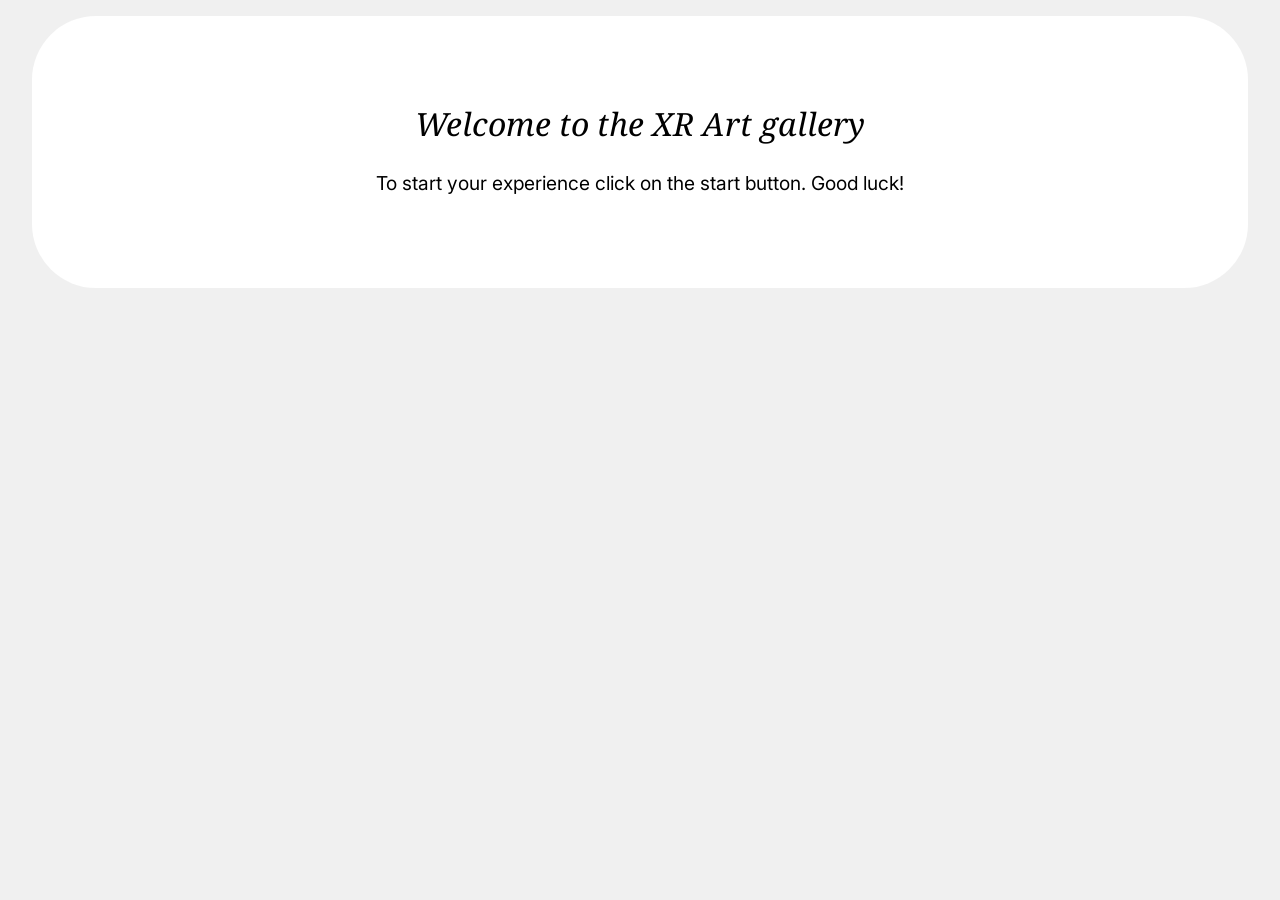
==== indexwebxr.html @ edbaa393 "hit test" ====
<!doctype html>
<html>
  <head>
    <meta charset="utf-8" />
    <meta
      name="viewport"
      content="width=device-width, initial-scale=1, user-scalable=no"
    />
    <meta name="mobile-web-app-capable" content="yes" />
    <meta name="apple-mobile-web-app-capable" content="yes" />
    <link rel="stylesheet" href="css/common.css" />
    <link rel="stylesheet" href="css/reset.css" />

    <title>Art gallery</title>
  </head>
  <body style="margin: 0; padding: 0; overflow: hidden">
    <style>
      @keyframes fadeIn {
        from {
          opacity: 0;
          transform: translate(-50%, -50%) scale(0.8);
        }
        to {
          opacity: 1;
          transform: translate(-50%, -50%) scale(1);
        }
      }
    </style>
    <section id="container">
      <h1 class="containter__title">Welcome to the XR Art gallery</h1>
      <p class="container__text">
        To start your experience click on the start button. Good luck!
      </p>
    </section>

    <!-- Контейнер для DOM overlay (якщо підтримується) -->
    <div
      id="arControls"
      style="
        position: fixed;
        top: 30%;
        left: 50%;
        transform: translate(-50%, -50%);
        display: none;
        gap: 1rem;
        z-index: 999999;
        flex-direction: column;
        background: rgba(0, 0, 0, 0.95);
        padding: 2rem;
        border-radius: 1rem;
        border: 3px solid rgba(255, 255, 255, 0.8);
        pointer-events: auto;
        box-shadow: 0 0 30px rgba(0, 255, 255, 0.5);
      "
    >
      <div
        style="
          color: #fff;
          font-size: 14px;
          margin-bottom: 0.5rem;
          text-align: center;
        "
      >
        Placement Mode
      </div>
      <button
        id="placeHorizontal"
        style="
          padding: 15px 25px;
          background: rgba(30, 144, 255, 1);
          color: #fff;
          border: 3px solid rgba(255, 255, 255, 0.8);
          border-radius: 0.5rem;
          font-size: 16px;
          font-weight: bold;
          cursor: pointer;
          pointer-events: auto;
          box-shadow: 0 0 15px rgba(30, 144, 255, 0.7);
        "
      >
        🔷 Horizontal
      </button>
      <button
        id="placeVertical"
        style="
          padding: 15px 25px;
          background: rgba(17, 17, 17, 1);
          color: #fff;
          border: 3px solid rgba(255, 255, 255, 0.8);
          border-radius: 0.5rem;
          font-size: 16px;
          font-weight: bold;
          cursor: pointer;
          pointer-events: auto;
        "
      >
        🔶 Vertical
      </button>
      <div
        style="
          color: #0ff;
          font-size: 12px;
          margin-top: 0.5rem;
          text-align: center;
          font-weight: bold;
        "
      >
        Press squeeze button on controller
      </div>
    </div>

    <!-- Індикатор для показу/приховування меню -->
    <div
      id="menuIndicator"
      style="
        position: fixed;
        top: 10px;
        right: 10px;
        background: rgba(0, 255, 255, 0.9);
        color: #000;
        padding: 12px 20px;
        border-radius: 8px;
        font-weight: bold;
        font-size: 14px;
        display: none;
        z-index: 999998;
        pointer-events: none;
        border: 2px solid #fff;
        box-shadow: 0 0 20px rgba(0, 255, 255, 0.7);
      "
    >
      🎮 Press SQUEEZE to toggle menu
    </div>

    <!-- Індикатор поточного режиму (завжди видимий в AR) -->
    <div
      id="modeIndicator"
      style="
        position: fixed;
        bottom: 100px;
        left: 50%;
        transform: translateX(-50%);
        background: rgba(30, 144, 255, 0.95);
        color: #fff;
        padding: 15px 30px;
        border-radius: 12px;
        font-weight: bold;
        font-size: 18px;
        display: none;
        z-index: 999997;
        pointer-events: none;
        border: 3px solid #fff;
        box-shadow: 0 0 25px rgba(30, 144, 255, 0.9);
        text-align: center;
      "
    >
      📐 Mode: HORIZONTAL<br />
      <span style="font-size: 12px; opacity: 0.9">Squeeze to cycle</span>
    </div>
    <script type="module">
      import { WebXRButton } from "./js/util/webxr-button.js";
      import { Scene } from "./js/render/scenes/scene.js";
      import {
        Renderer,
        createWebGLContext,
      } from "./js/render/core/renderer.js";
      import { Node } from "./js/render/core/node.js";
      import { Gltf2Node } from "./js/render/nodes/gltf2.js";
      import { DropShadowNode } from "./js/render/nodes/drop-shadow.js";
      import { vec3, quat } from "./js/render/math/gl-matrix.js";
      import { Ray } from "./js/render/math/ray.js";

      // XR globals.
      let xrButton = null;
      let xrRefSpace = null;
      let xrViewerSpace = null;
      let xrHitTestSource = null;
      let xrSession = null;
      let controllerGripSpace = null;
      let controllerTargetRaySpace = null;
      let controlsVisible = false;

      // WebGL scene globals.
      let gl = null;
      let renderer = null;
      let scene = new Scene();
      scene.enableStats(false);

      let arObject = new Node();
      arObject.visible = false;
      scene.addNode(arObject);

      let pyramid = new Gltf2Node({
        url: "media/gltf/sculpture/imposter.glb",
      });
      arObject.addNode(pyramid);

      let reticle = new Gltf2Node({ url: "media/gltf/reticle/reticle.gltf" });
      reticle.visible = false;
      scene.addNode(reticle);
      let reticleHitTestResult = null;

      // Having a really simple drop shadow underneath an object helps ground
      // it in the world without adding much complexity.
      let shadow = new DropShadowNode();
      vec3.set(shadow.scale, 0.15, 0.15, 0.15);
      arObject.addNode(shadow);

      const MAX_PYRAMIDS = 5;
      let pyramids = [];

      // Placement mode: 'horizontal' or 'vertical'
      let placementMode = "horizontal";
      const arControls = document.getElementById("arControls");
      const placeHorizontalButton = document.getElementById("placeHorizontal");
      const placeVerticalButton = document.getElementById("placeVertical");
      const menuIndicator = document.getElementById("menuIndicator");

      // Debug overlay
      const debugOverlay = document.createElement("div");
      debugOverlay.id = "debugOverlay";
      debugOverlay.style.cssText = `
        position: absolute;
        bottom: 20px;
        left: 20px;
        right: 20px;
        max-height: 200px;
        overflow-y: auto;
        background: rgba(0, 0, 0, 0.85);
        color: #0f0;
        font-family: monospace;
        font-size: 12px;
        padding: 10px;
        border: 2px solid #0f0;
        border-radius: 8px;
        z-index: 99999;
        pointer-events: none;
        display: none;
      `;
      document.body.appendChild(debugOverlay);

      const debugMessages = [];
      const MAX_DEBUG_MESSAGES = 10;

      function debugLog(message, type = "info") {
        const timestamp = new Date().toLocaleTimeString();
        const colors = {
          info: "#0f0",
          warn: "#ff0",
          error: "#f00",
          success: "#0ff",
        };

        const logEntry = {
          time: timestamp,
          msg: message,
          color: colors[type] || colors.info,
        };

        debugMessages.push(logEntry);
        if (debugMessages.length > MAX_DEBUG_MESSAGES) {
          debugMessages.shift();
        }

        console.log(`[${timestamp}] ${message}`);
        updateDebugOverlay();
      }

      function updateDebugOverlay() {
        debugOverlay.innerHTML = debugMessages
          .map(
            (entry) =>
              `<div style="color: ${entry.color}; margin: 2px 0;">[${entry.time}] ${entry.msg}</div>`,
          )
          .join("");
        debugOverlay.scrollTop = debugOverlay.scrollHeight;
      }

      if (placeHorizontalButton) {
        placeHorizontalButton.addEventListener("click", () => {
          setPlacementMode("horizontal");
          debugLog("Switched to HORIZONTAL mode", "info");
        });
      }

      if (placeVerticalButton) {
        placeVerticalButton.addEventListener("click", () => {
          setPlacementMode("vertical");
          debugLog("Switched to VERTICAL mode", "info");
        });
      }

      // Ensure the background is transparent for AR.
      scene.clear = false;

      function initXR() {
        debugLog("Initializing XR...", "info");
        if (arControls) {
          arControls.style.display = "none";
        }
        xrButton = new WebXRButton({
          onRequestSession: onRequestSession,
          onEndSession: onEndSession,
          textEnterXRTitle: "START AR",
          textXRNotFoundTitle: "AR NOT FOUND",
          textExitXRTitle: "EXIT  AR",
        });
        document.querySelector("#container").appendChild(xrButton.domElement);

        if (navigator.xr) {
          navigator.xr.isSessionSupported("immersive-ar").then((supported) => {
            xrButton.enabled = supported;
            debugLog(
              `AR supported: ${supported}`,
              supported ? "success" : "error",
            );
          });
        }
      }

      function onRequestSession() {
        debugLog("Requesting AR session...", "info");
        return navigator.xr
          .requestSession("immersive-ar", {
            requiredFeatures: ["local", "hit-test", "anchors"],
            optionalFeatures: ["dom-overlay"],
            domOverlay: { root: document.body },
          })
          .then((session) => {
            debugLog("AR session started!", "success");
            const overlaySupported =
              session.domOverlayState && session.domOverlayState.type;
            debugLog(
              `DOM overlay: ${overlaySupported ? session.domOverlayState.type : "NOT SUPPORTED ❌"}`,
              overlaySupported ? "success" : "warn",
            );

            if (!overlaySupported) {
              debugLog(
                "⚠️ Using FALLBACK mode: Squeeze=menu, Trigger=cycle mode",
                "warn",
              );
            }

            xrButton.setSession(session);
            onSessionStarted(session, overlaySupported);
          })
          .catch((error) => {
            debugLog(`Session error: ${error.message}`, "error");
          });
      }

      function onSessionStarted(session, domOverlaySupported) {
        debugLog("Session started, initializing...", "info");
        xrSession = session;
        session.addEventListener("end", onSessionEnded);
        session.addEventListener(
          "select",
          domOverlaySupported ? onSelect : onSelectFallback,
        );
        session.addEventListener("squeezestart", onSqueezeStart);
        session.addEventListener("squeezeend", (event) => {
          debugLog("🎮 Squeeze button released", "info");
        });

        debugLog(`Input sources: ${session.inputSources.length}`, "info");
        session.addEventListener("inputsourceschange", (event) => {
          debugLog(
            `Input sources changed: ${session.inputSources.length}`,
            "info",
          );
          event.added.forEach((source) => {
            debugLog(
              `Added: ${source.handedness} ${source.targetRayMode}`,
              "success",
            );
          });
        });

        if (arControls) {
          arControls.style.display = "none"; // Спочатку ховаємо
          debugOverlay.style.display = "block";
          setPlacementMode("horizontal");
          debugLog("Controls ready", "success");
          debugLog(
            `💡 Squeeze button: Cycle mode | Select: Place object`,
            "info",
          );
        }

        // Показуємо індикатор поточного режиму (завжди видимий в AR)
        const modeIndicator = document.getElementById("modeIndicator");
        if (modeIndicator) {
          modeIndicator.style.display = "block";
          const emoji = placementMode === "horizontal" ? "🔷" : "🔶";
          modeIndicator.innerHTML = `${emoji} Mode: ${placementMode.toUpperCase()}<br><span style="font-size: 12px; opacity: 0.9;">Squeeze to cycle</span>`;

          // Анімація появи
          modeIndicator.style.opacity = "0";
          modeIndicator.style.transform = "translateX(-50%) scale(0.8)";
          setTimeout(() => {
            modeIndicator.style.opacity = "1";
            modeIndicator.style.transform = "translateX(-50%) scale(1)";
            modeIndicator.style.transition = "all 0.3s ease";
          }, 500);
        }

        if (!gl) {
          gl = createWebGLContext({
            xrCompatible: true,
          });

          renderer = new Renderer(gl);

          scene.setRenderer(renderer);
        }

        session.updateRenderState({ baseLayer: new XRWebGLLayer(session, gl) });

        // In this sample we want to cast a ray straight out from the viewer's
        // position and render a reticle where it intersects with a real world
        // surface. To do this we first get the viewer space, then create a
        // hitTestSource that tracks it.
        session.requestReferenceSpace("viewer").then((refSpace) => {
          xrViewerSpace = refSpace;
          session
            .requestHitTestSource({ space: xrViewerSpace })
            .then((hitTestSource) => {
              xrHitTestSource = hitTestSource;
              debugLog("Hit test source ready", "success");
            })
            .catch((error) => {
              debugLog(`Hit test error: ${error.message}`, "error");
            });
        });

        session.requestReferenceSpace("local").then((refSpace) => {
          xrRefSpace = refSpace;

          session.requestAnimationFrame(onXRFrame);
        });
      }

      function onEndSession(session) {
        debugLog("Ending AR session...", "warn");

        // Properly clean up all anchored objects
        for (const obj of anchoredObjects) {
          scene.removeNode(obj.anchoredObject);
          obj.anchor.delete();
        }
        anchoredObjects = [];
        debugLog("Cleaned up all anchored objects", "success");

        if (xrHitTestSource) {
          xrHitTestSource.cancel();
          xrHitTestSource = null;
        }

        if (arControls) {
          arControls.style.display = "none";
          debugOverlay.style.display = "none";
        }

        const menuIndicator = document.getElementById("menuIndicator");
        const modeIndicator = document.getElementById("modeIndicator");
        if (menuIndicator) {
          menuIndicator.style.display = "none";
        }
        if (modeIndicator) {
          modeIndicator.style.display = "none";
        }
        session.end();
      }

      function onSessionEnded(event) {
        debugLog("Session ended", "warn");

        // Clean up any remaining objects
        for (const obj of anchoredObjects) {
          scene.removeNode(obj.anchoredObject);
          if (obj.anchor) {
            obj.anchor.delete();
          }
        }
        anchoredObjects = [];

        xrSession = null;
        controllerGripSpace = null;
        controllerTargetRaySpace = null;
        controlsVisible = false;

        xrButton.setSession(null);
        if (arControls) {
          arControls.style.display = "none";
          debugOverlay.style.display = "none";
        }

        const menuIndicator = document.getElementById("menuIndicator");
        const modeIndicator = document.getElementById("modeIndicator");
        if (menuIndicator) {
          menuIndicator.style.display = "none";
        }
        if (modeIndicator) {
          modeIndicator.style.display = "none";
        }
      }

      // Функція для toggle видимості кнопок при натисканні на контролер
      function onSqueezeStart(event) {
        debugLog("🎮 Squeeze button pressed!", "success");

        // Циклічно переключаємо режим: horizontal <-> vertical
        const newMode =
          placementMode === "horizontal" ? "vertical" : "horizontal";
        setPlacementMode(newMode);
        debugLog(`Mode CYCLED to: ${newMode.toUpperCase()} ✅`, "success");

        // Оновлюємо візуальний індикатор
        const modeIndicator = document.getElementById("modeIndicator");
        if (modeIndicator) {
          const emoji = newMode === "horizontal" ? "🔷" : "🔶";
          modeIndicator.innerHTML = `${emoji} Mode: ${newMode.toUpperCase()}<br><span style="font-size: 12px; opacity: 0.9;">Squeeze to cycle</span>`;

          // Анімація зміни
          modeIndicator.style.transform = "translateX(-50%) scale(1.2)";
          modeIndicator.style.transition = "transform 0.2s ease";
          setTimeout(() => {
            modeIndicator.style.transform = "translateX(-50%) scale(1)";
          }, 200);
        }
      }

      // Функція для оновлення позиції UI (більше не використовується)
      function updateControllerUI(frame) {
        // Не потрібна - використовуємо статичний індикатор режиму
        return;
      }

      const MAX_ANCHORED_OBJECTS = 20;
      let anchoredObjects = [];
      function addAnchoredObjectsToScene(anchor) {
        debugLog(`Adding object #${anchoredObjects.length + 1}`, "success");
        let anchorNode = new Node();
        scene.addNode(anchorNode);

        let pyramid = new Gltf2Node({
          url: "media/gltf/sculpture/imposter.glb",
        });

        anchorNode.addNode(pyramid);
        anchoredObjects.push({
          anchoredObject: anchorNode,
          anchor: anchor,
        });

        // For performance reasons if we add too many objects start
        // removing the oldest ones to keep the scene complexity
        // from growing too much.
        if (anchoredObjects.length > MAX_ANCHORED_OBJECTS) {
          let objectToRemove = anchoredObjects.shift();
          scene.removeNode(objectToRemove.anchoredObject);
          objectToRemove.anchor.delete();
          debugLog("Removed oldest object (max limit)", "warn");
        }
      }

      let rayOrigin = vec3.create();
      let rayDirection = vec3.create();

      // Функція для розміщення об'єктів (коли DOM overlay працює)
      function onSelect(event) {
        debugLog(
          `Select: Placing object, reticle visible: ${reticle.visible}`,
          "info",
        );
        if (reticle.visible) {
          reticleHitTestResult.createAnchor().then(
            (anchor) => {
              addAnchoredObjectsToScene(anchor);
            },
            (error) => {
              debugLog(`Anchor error: ${error.message}`, "error");
              console.error("Could not create anchor: " + error);
            },
          );
        } else {
          debugLog("Cannot place: reticle not visible", "warn");
        }
      }

      // FALLBACK: Функція для розміщення об'єктів (коли DOM overlay НЕ працює)
      function onSelectFallback(event) {
        debugLog(
          `Select (Fallback): Placing object in ${placementMode} mode`,
          "info",
        );
        if (reticle.visible && reticleHitTestResult) {
          reticleHitTestResult.createAnchor().then(
            (anchor) => {
              addAnchoredObjectsToScene(anchor);
              debugLog(`Object placed in ${placementMode} mode ✅`, "success");
            },
            (error) => {
              debugLog(`Anchor error: ${error.message}`, "error");
            },
          );
        } else {
          debugLog("Cannot place: reticle not visible", "warn");
        }
      }

      // Called every time a XRSession requests that a new frame be drawn.
      function onXRFrame(t, frame) {
        let session = frame.session;
        let pose = frame.getViewerPose(xrRefSpace);

        // Оновлюємо позицію UI відносно контролера
        updateControllerUI(frame);

        reticle.visible = false;

        // If we have a hit test source, get its results for the frame
        // and use the pose to display a reticle in the scene.
        if (xrHitTestSource && pose) {
          let hitTestResults = frame.getHitTestResults(xrHitTestSource);
          let selectedResult = null;
          let selectedPose = null;

          for (const hit of hitTestResults) {
            const hitPose = hit.getPose(xrRefSpace);
            if (!hitPose) {
              continue;
            }
            if (isPoseAllowed(hitPose)) {
              selectedResult = hit;
              selectedPose = hitPose;
              break;
            }
          }

          if (selectedResult && selectedPose) {
            reticle.visible = true;
            reticle.matrix = selectedPose.transform.matrix;
            reticleHitTestResult = selectedResult;
          } else {
            reticleHitTestResult = null;
          }
        }

        for (const { anchoredObject, anchor } of anchoredObjects) {
          // only update the object's position if it's still in the list
          // of frame.trackedAnchors
          if (!frame.trackedAnchors.has(anchor)) {
            continue;
          }
          const anchorPose = frame.getPose(anchor.anchorSpace, xrRefSpace);
          anchoredObject.matrix = anchorPose.transform.matrix;
        }

        scene.startFrame();

        session.requestAnimationFrame(onXRFrame);

        scene.drawXRFrame(frame, pose);

        scene.endFrame();
      }

      function isPoseAllowed(pose) {
        const orientation = pose.transform.orientation;
        const normal = vec3.fromValues(0, 1, 0);
        const q = quat.fromValues(
          orientation.x,
          orientation.y,
          orientation.z,
          orientation.w,
        );
        vec3.transformQuat(normal, normal, q);

        const y = Math.abs(normal[1]);
        const isHorizontal = y >= 0.75;
        const isVertical = y <= 0.25;

        return placementMode === "horizontal" ? isHorizontal : isVertical;
      }
      function setPlacementMode(mode) {
        placementMode = mode;
        debugLog(`Mode changed to: ${mode.toUpperCase()}`, "info");
        if (placeHorizontalButton && placeVerticalButton) {
          const isHorizontal = mode === "horizontal";
          placeHorizontalButton.style.background = isHorizontal
            ? "rgba(30, 144, 255, 1)"
            : "rgba(17, 17, 17, 1)";
          placeHorizontalButton.style.boxShadow = isHorizontal
            ? "0 0 15px rgba(30, 144, 255, 0.7)"
            : "none";
          placeVerticalButton.style.background = isHorizontal
            ? "rgba(17, 17, 17, 1)"
            : "rgba(30, 144, 255, 1)";
          placeVerticalButton.style.boxShadow = isHorizontal
            ? "none"
            : "0 0 15px rgba(30, 144, 255, 0.7)";
        }
      }
      // Start the XR application.
      initXR();
    </script>
  </body>
</html>
---- css/common.css ----
@import url("https://fonts.googleapis.com/css2?family=Noto+Serif:ital,wght@0,100..900;1,100..900&display=swap");
@import url("https://fonts.googleapis.com/css2?family=Inter:ital,opsz,wght@0,14..32,100..900;1,14..32,100..900&display=swap");

body {
  height: 100vh;
  background-color: #f0f0f0;
  font:
    1rem/1.4 -apple-system,
    BlinkMacSystemFont,
    Segoe UI,
    Roboto,
    Oxygen,
    Ubuntu,
    Cantarell,
    Fira Sans,
    Droid Sans,
    Helvetica Neue,
    sans-serif;
}

details summary {
  font-size: 1em;
  font-weight: bold;
}

details[open] summary {
  font-size: 1.4em;
  font-weight: bold;
}

header h1 {
  margin-top: 0px;
}

canvas {
  position: absolute;
  z-index: 0;
  width: 100%;
  height: 100%;
  left: 0;
  top: 0;
  right: 0;
  bottom: 0;
  margin: 0;
  touch-action: none;
}

.back {
  float: right;
  text-decoration: none;
}

.back:hover {
  text-decoration: underline;
}

.back::before {
  display: inline-block;
  content: attr(data-index) "<";
  font-weight: bold;
  white-space: nowrap;
  margin-right: 0.2em;
  margin-left: 0.2em;
}

/* Used for the 'barebones' samples */
.barebones-button {
  font-family: "Karla", sans-serif;
  border: rgb(80, 168, 252) 2px solid;
  border-radius: 2px;
  box-sizing: border-box;
  background: none;
  height: 55px;
  min-width: 176px;
  display: inline-block;
  position: relative;
  cursor: pointer;
  font-size: 18px;
  color: rgb(80, 168, 252);
  background-color: rgba(255, 255, 255, 0.7);
}

#container {
  display: flex;
  flex-direction: column;
  align-items: center;
  gap: 2rem;
  margin: auto auto;
  justify-content: center;
  height: 15rem;
  border-radius: 4rem;
  margin: 1rem 2rem;
  padding: 1rem;
  background-color: white;
}
.containter__title {
  font-size: 2rem;
  font-family: "Noto Serif", serif;
  font-style: italic;
  text-align: center;
}
.container__text {
  font-size: 1.2rem;
  font-family: "Inter", sans-serif;
  width: 80%;
  line-height: 120%;
  text-align: center;
}
.container__button {
  font-family: "Inter", sans-serif;
  border: rgb(80, 168, 252) 2px solid;
  border-radius: 0.5rem;
  background: none;
  height: 3rem;
  min-width: 8rem;
  font-size: 1.25rem;
  color: rgb(80, 168, 252);
}

#arControls {
  position: fixed;
  top: 10rem;
  left: 10rem;
  display: none;
  gap: 12px;
  z-index: 99999;
  flex-direction: row;
}

#arControls button {
  padding: 12px 24px;
  background: rgba(17, 17, 17, 0.8);
  color: #fff;
  border: 0.125rem solid #fff;
  border-radius: 0.5rem;
  font-size: 1rem;
  font-weight: bold;
  cursor: pointer;
  transition: all 0.3s ease;
}

#arControls button:active {
  transform: scale(0.95);
}

html,
body {
  margin: 0;
  padding: 0;
  height: 100%;
  width: 100%;
  overflow: hidden;
  font-family:
    system-ui,
    -apple-system,
    Segoe UI,
    Roboto,
    Arial,
    sans-serif;
}
#startScreen {
  position: absolute;
  inset: 0;
  display: flex;
  align-items: center;
  justify-content: center;
  background: #0b0b0b;
  color: #fff;
  z-index: 9999;
}
#startCard {
  width: min(520px, calc(100% - 32px));
  border: 1px solid rgba(255, 255, 255, 0.25);
  border-radius: 16px;
  padding: 20px 18px;
  background: rgba(20, 20, 20, 0.85);
  backdrop-filter: blur(6px);
  box-shadow: 0 10px 30px rgba(0, 0, 0, 0.35);
}
#startCard h1 {
  font-size: 22px;
  margin: 0 0 8px;
}
#startCard p {
  margin: 0 0 14px;
  opacity: 0.9;
  line-height: 1.4;
}
#startBtn {
  padding: 10px 14px;
  border-radius: 12px;
  border: 1px solid rgba(255, 255, 255, 0.4);
  background: #111;
  color: #fff;
  font-weight: 600;
  cursor: pointer;
}
#uiTopLeft {
  position: absolute;
  top: 16px;
  left: 16px;
  z-index: 9998;
  display: none;
  flex-direction: column;
  gap: 10px;
}
.modeBtn {
  padding: 10px 12px;
  border-radius: 12px;
  border: 1px solid rgba(255, 255, 255, 0.65);
  background: rgba(17, 17, 17, 0.8);
  color: #fff;
  font-weight: 600;
  cursor: pointer;
  min-width: 140px;
  text-align: left;
}
.modeBtn.active {
  background: rgba(30, 144, 255, 0.9);
  border-color: rgba(255, 255, 255, 0.85);
}

/* Дебагер (внизу зліва) */
#debugOverlay {
  position: absolute;
  left: 16px;
  bottom: 16px;
  width: min(520px, calc(100% - 32px));
  max-height: 220px;
  overflow: auto;
  background: rgba(0, 0, 0, 0.85);
  color: #0f0;
  border: 2px solid #0f0;
  border-radius: 12px;
  padding: 10px 12px;
  font-family:
    ui-monospace, SFMono-Regular, Menlo, Monaco, Consolas, "Liberation Mono",
    monospace;
  font-size: 12px;
  z-index: 9998;
  display: none;
  pointer-events: none;
}
#debugOverlay .line {
  margin: 2px 0;
  white-space: pre-wrap;
}
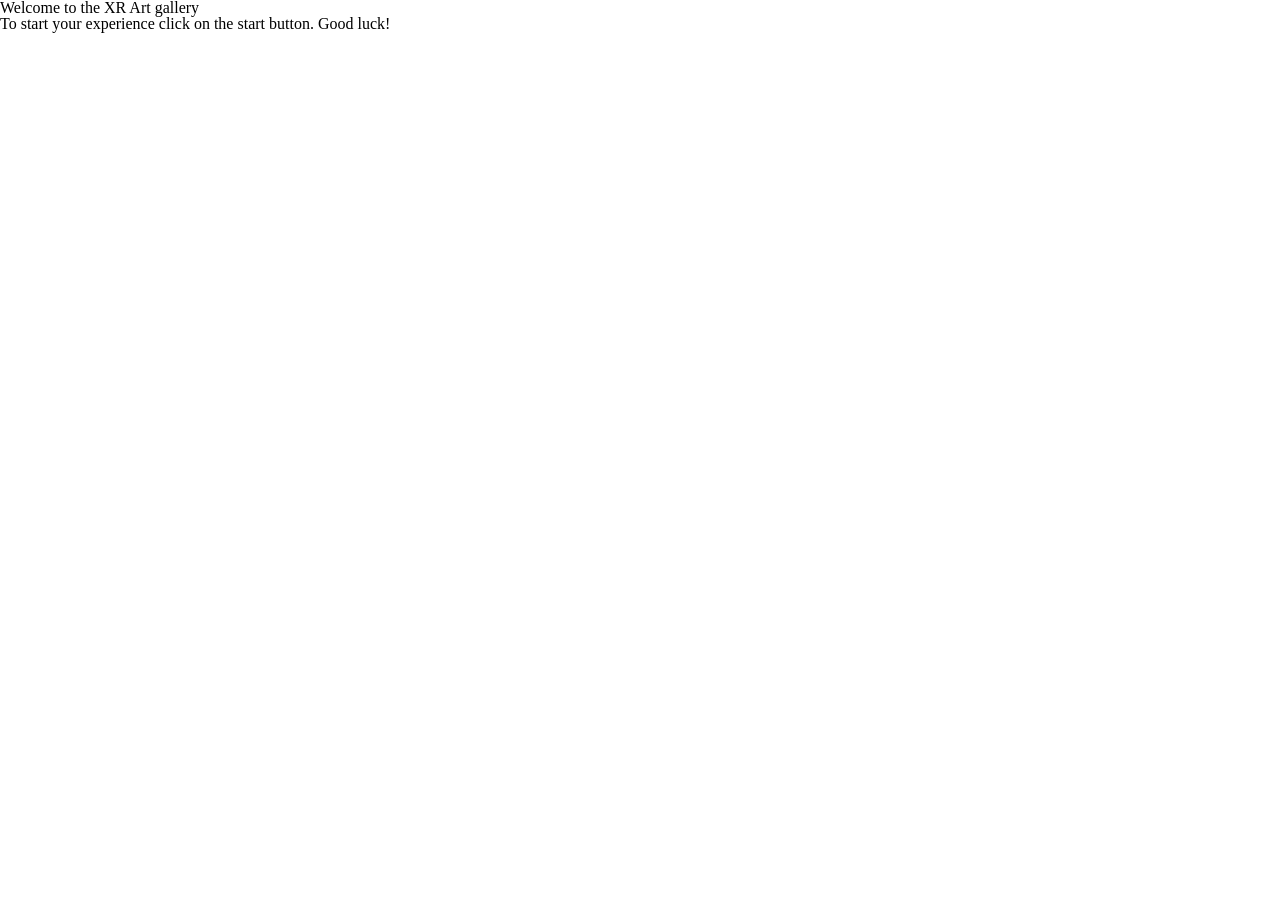
==== commit 18b7c7ec: "Location of exhibits only on the floor, created an array from exhibits, two modes - Placement and Vi" ====
--- a/indexwebxr.html
+++ b/indexwebxr.html
@@ -33,7 +33,6 @@
       </p>
     </section>
 
-    <!-- Контейнер для DOM overlay (якщо підтримується) -->
     <div
       id="arControls"
       style="
@@ -262,7 +261,6 @@
           debugMessages.shift();
         }
 
-        console.log(`[${timestamp}] ${message}`);
         updateDebugOverlay();
       }
 
--- a/css/common.css
+++ b/css/common.css
@@ -1,35 +1,17 @@
-@import url("https://fonts.googleapis.com/css2?family=Noto+Serif:ital,wght@0,100..900;1,100..900&display=swap");
-@import url("https://fonts.googleapis.com/css2?family=Inter:ital,opsz,wght@0,14..32,100..900;1,14..32,100..900&display=swap");
-
+html,
 body {
-  height: 100vh;
-  background-color: #f0f0f0;
-  font:
-    1rem/1.4 -apple-system,
-    BlinkMacSystemFont,
+  margin: 0;
+  padding: 0;
+  height: 100%;
+  width: 100%;
+  overflow: hidden;
+  font-family:
+    system-ui,
+    -apple-system,
     Segoe UI,
     Roboto,
-    Oxygen,
-    Ubuntu,
-    Cantarell,
-    Fira Sans,
-    Droid Sans,
-    Helvetica Neue,
+    Arial,
     sans-serif;
-}
-
-details summary {
-  font-size: 1em;
-  font-weight: bold;
-}
-
-details[open] summary {
-  font-size: 1.4em;
-  font-weight: bold;
-}
-
-header h1 {
-  margin-top: 0px;
 }
 
 canvas {
@@ -45,203 +27,133 @@
   touch-action: none;
 }
 
-.back {
-  float: right;
-  text-decoration: none;
+.hidden {
+  display: none !important;
 }
 
-.back:hover {
-  text-decoration: underline;
-}
-
-.back::before {
-  display: inline-block;
-  content: attr(data-index) "<";
-  font-weight: bold;
-  white-space: nowrap;
-  margin-right: 0.2em;
-  margin-left: 0.2em;
-}
-
-/* Used for the 'barebones' samples */
-.barebones-button {
-  font-family: "Karla", sans-serif;
-  border: rgb(80, 168, 252) 2px solid;
-  border-radius: 2px;
-  box-sizing: border-box;
-  background: none;
-  height: 55px;
-  min-width: 176px;
-  display: inline-block;
-  position: relative;
-  cursor: pointer;
-  font-size: 18px;
-  color: rgb(80, 168, 252);
-  background-color: rgba(255, 255, 255, 0.7);
-}
-
-#container {
-  display: flex;
-  flex-direction: column;
-  align-items: center;
-  gap: 2rem;
-  margin: auto auto;
-  justify-content: center;
-  height: 15rem;
-  border-radius: 4rem;
-  margin: 1rem 2rem;
-  padding: 1rem;
-  background-color: white;
-}
-.containter__title {
-  font-size: 2rem;
-  font-family: "Noto Serif", serif;
-  font-style: italic;
-  text-align: center;
-}
-.container__text {
-  font-size: 1.2rem;
-  font-family: "Inter", sans-serif;
-  width: 80%;
-  line-height: 120%;
-  text-align: center;
-}
-.container__button {
-  font-family: "Inter", sans-serif;
-  border: rgb(80, 168, 252) 2px solid;
-  border-radius: 0.5rem;
-  background: none;
-  height: 3rem;
-  min-width: 8rem;
-  font-size: 1.25rem;
-  color: rgb(80, 168, 252);
-}
-
-#arControls {
+#startScreen {
   position: fixed;
-  top: 10rem;
-  left: 10rem;
-  display: none;
-  gap: 12px;
-  z-index: 99999;
-  flex-direction: row;
-}
-
-#arControls button {
-  padding: 12px 24px;
-  background: rgba(17, 17, 17, 0.8);
-  color: #fff;
-  border: 0.125rem solid #fff;
-  border-radius: 0.5rem;
-  font-size: 1rem;
-  font-weight: bold;
-  cursor: pointer;
-  transition: all 0.3s ease;
-}
-
-#arControls button:active {
-  transform: scale(0.95);
-}
-
-html,
-body {
-  margin: 0;
-  padding: 0;
+  top: 0;
+  left: 0;
+  width: 100%;
   height: 100%;
-  width: 100%;
-  overflow: hidden;
-  font-family:
-    system-ui,
-    -apple-system,
-    Segoe UI,
-    Roboto,
-    Arial,
-    sans-serif;
-}
-#startScreen {
-  position: absolute;
-  inset: 0;
+  z-index: 15000;
+  pointer-events: auto;
+  background: white;
   display: flex;
   align-items: center;
   justify-content: center;
-  background: #0b0b0b;
-  color: #fff;
-  z-index: 9999;
-}
-#startCard {
-  width: min(520px, calc(100% - 32px));
-  border: 1px solid rgba(255, 255, 255, 0.25);
-  border-radius: 16px;
-  padding: 20px 18px;
-  background: rgba(20, 20, 20, 0.85);
-  backdrop-filter: blur(6px);
-  box-shadow: 0 10px 30px rgba(0, 0, 0, 0.35);
-}
-#startCard h1 {
-  font-size: 22px;
-  margin: 0 0 8px;
-}
-#startCard p {
-  margin: 0 0 14px;
-  opacity: 0.9;
-  line-height: 1.4;
-}
-#startBtn {
-  padding: 10px 14px;
-  border-radius: 12px;
-  border: 1px solid rgba(255, 255, 255, 0.4);
-  background: #111;
-  color: #fff;
-  font-weight: 600;
-  cursor: pointer;
-}
-#uiTopLeft {
-  position: absolute;
-  top: 16px;
-  left: 16px;
-  z-index: 9998;
-  display: none;
-  flex-direction: column;
-  gap: 10px;
-}
-.modeBtn {
-  padding: 10px 12px;
-  border-radius: 12px;
-  border: 1px solid rgba(255, 255, 255, 0.65);
-  background: rgba(17, 17, 17, 0.8);
-  color: #fff;
-  font-weight: 600;
-  cursor: pointer;
-  min-width: 140px;
-  text-align: left;
-}
-.modeBtn.active {
-  background: rgba(30, 144, 255, 0.9);
-  border-color: rgba(255, 255, 255, 0.85);
+  overflow: hidden;
 }
 
-/* Дебагер (внизу зліва) */
-#debugOverlay {
+#startScreen::before {
+  content: "";
   position: absolute;
-  left: 16px;
-  bottom: 16px;
-  width: min(520px, calc(100% - 32px));
-  max-height: 220px;
-  overflow: auto;
-  background: rgba(0, 0, 0, 0.85);
-  color: #0f0;
-  border: 2px solid #0f0;
-  border-radius: 12px;
-  padding: 10px 12px;
-  font-family:
-    ui-monospace, SFMono-Regular, Menlo, Monaco, Consolas, "Liberation Mono",
-    monospace;
-  font-size: 12px;
-  z-index: 9998;
+  inset: 0;
+  z-index: -1;
+  background: linear-gradient(135deg, #667eea 0%, #764ba2 100%);
+  opacity: 0.1;
+}
+
+#startScreen::after {
+  content: "";
+  position: absolute;
+  inset: 0;
+  z-index: -2;
+  background: url('data:image/svg+xml,<svg viewBox="0 0 1200 600" xmlns="http://www.w3.org/2000/svg"><defs><filter id="blur"><feGaussianBlur in="SourceGraphic" stdDeviation="40" /></filter></defs><circle cx="800" cy="100" r="200" fill="%23ff80b5" opacity="0.3" filter="url(%23blur)" /><circle cx="400" cy="500" r="150" fill="%239089fc" opacity="0.3" filter="url(%23blur)" /></svg>');
+  background-position: center;
+  background-size: cover;
+}
+
+#startCard {
+  position: relative;
+  z-index: 1;
+  max-width: 600px;
+  width: 90%;
+  background: white;
+  border-radius: 16px;
+  padding: 60px 40px;
+  box-shadow: 0 20px 60px rgba(0, 0, 0, 0.15);
+  text-align: center;
+}
+
+#startCard h1 {
+  font-size: 48px;
+  font-weight: 700;
+  color: #1f2937;
+  margin: 0 0 16px 0;
+  letter-spacing: -0.02em;
+}
+
+#startCard p {
+  font-size: 18px;
+  color: #6b7280;
+  margin: 0 0 40px 0;
+  line-height: 1.6;
+}
+
+#startBtn {
+  background: linear-gradient(135deg, #667eea 0%, #764ba2 100%);
+  color: white;
+  border: none;
+  padding: 16px 40px;
+  font-size: 18px;
+  font-weight: 600;
+  border-radius: 8px;
+  cursor: pointer;
+  transition: all 0.3s ease;
+  box-shadow: 0 10px 25px rgba(102, 126, 234, 0.3);
+  margin-bottom: 20px;
+}
+
+#startBtn:hover {
+  transform: translateY(-2px);
+  box-shadow: 0 15px 35px rgba(102, 126, 234, 0.4);
+}
+
+#startBtn:active {
+  transform: translateY(0);
+}
+
+#startBtn:disabled {
+  opacity: 0.7;
+  cursor: not-allowed;
+}
+
+#startError {
+  margin-top: 20px;
+  padding: 12px 16px;
+  background: #fee;
+  color: #c33;
+  border-radius: 6px;
+  font-size: 14px;
   display: none;
-  pointer-events: none;
+  border-left: 4px solid #c33;
 }
-#debugOverlay .line {
-  margin: 2px 0;
-  white-space: pre-wrap;
+
+#startError:not(.hidden) {
+  display: block;
 }
+
+#startError.hidden {
+  display: none !important;
+}
+
+@media (max-width: 640px) {
+  #startCard {
+    padding: 40px 24px;
+  }
+
+  #startCard h1 {
+    font-size: 32px;
+  }
+
+  #startCard p {
+    font-size: 16px;
+  }
+
+  #startBtn {
+    padding: 14px 32px;
+    font-size: 16px;
+  }
+}
